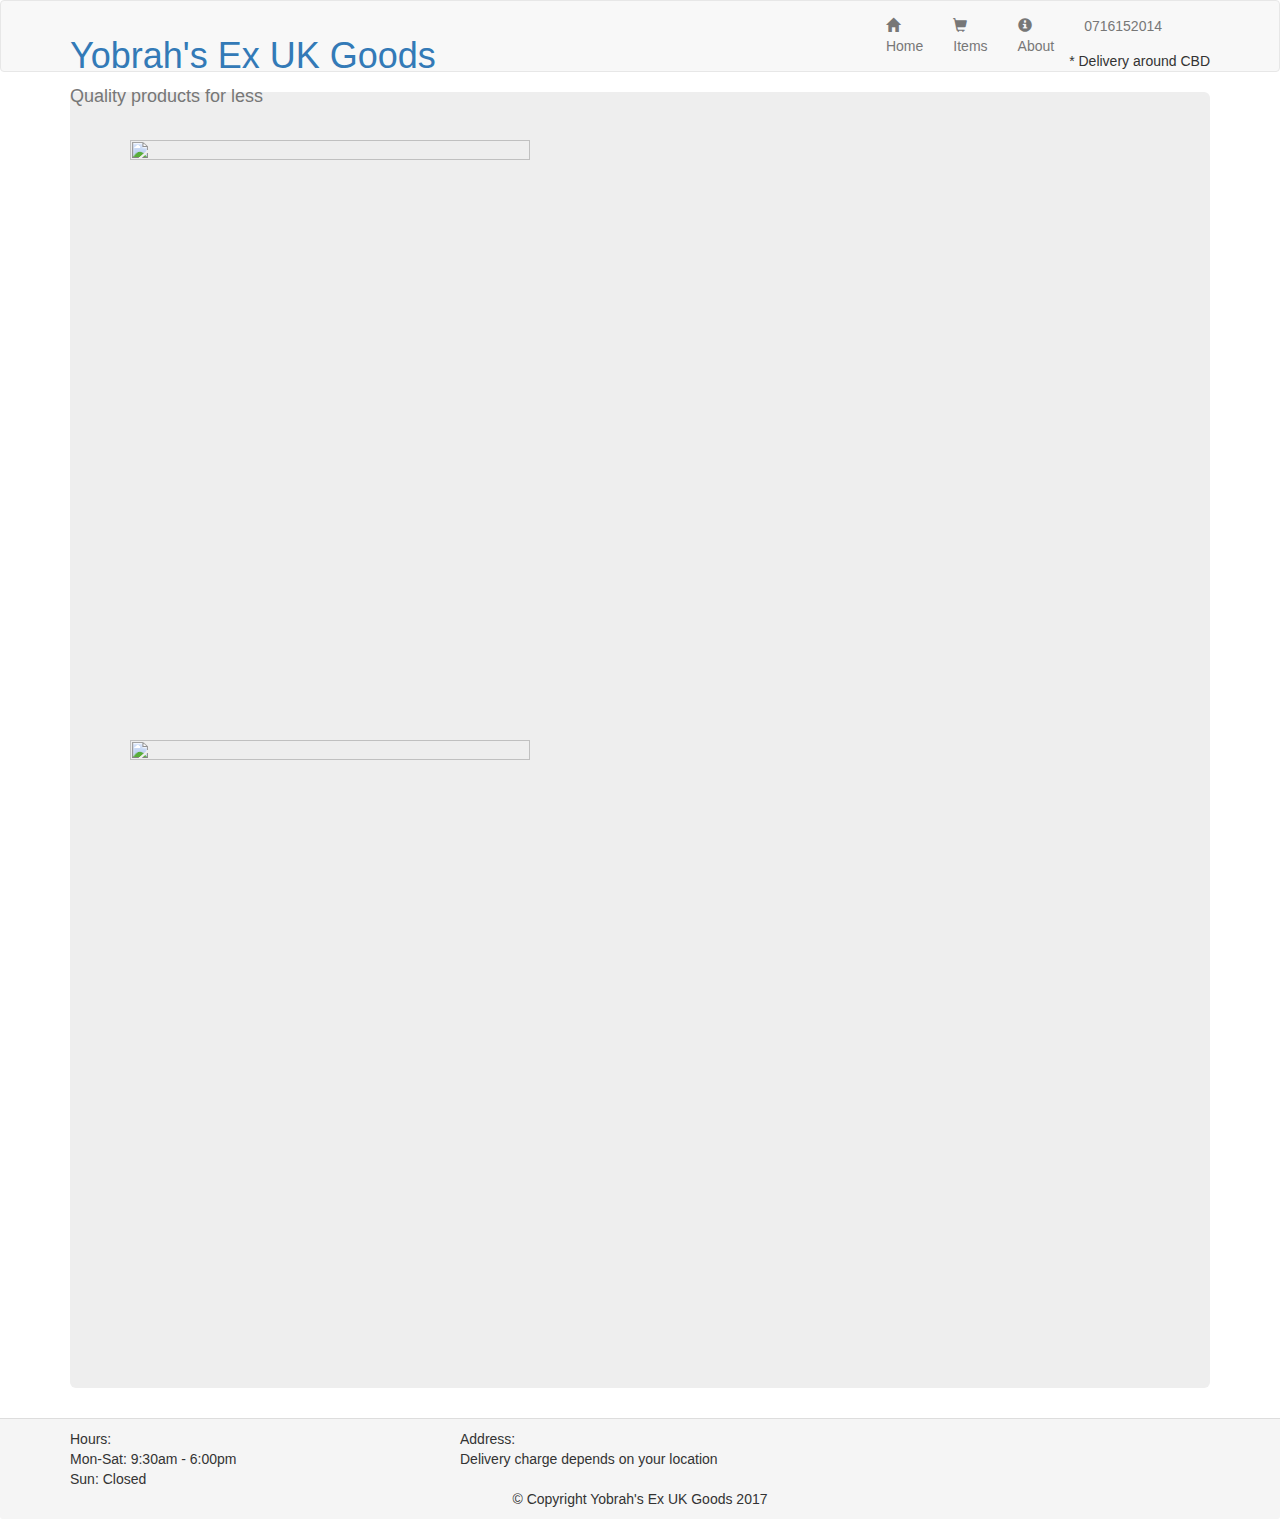
==== index.html @ 09ef86f0 "Update index.html" ====
<!DOCTYPE html>
<html lang="en">
<head>
	<meta charset="utf-8">
	<meta http-equiv="X-UA-Compatible" content="IE=edge">
	<meta name="viewport" content="width=device-width, initial-scale=1">
	<title>Yobrah's Ex Uk Goods</title>
	<link rel="stylesheet" href="css/bootstrap.min.css">
	<link href="stylesheet.css" rel="stylesheet" type="text/css">
	<link href="https://fonts.googleapis.com/css?family=Oxygen:400,300,700" rel="stylesheet" type="text/css"> 

    <link href="https://fonts.googleapis.com/css?family=Lora" rel="stylesheet">

</head>
<body>
<header>
	<nav id="header-nav" class="navbar navbar-default">
	<div class="container">
	<div class="navbar-header">
		<a href="index.html" class="pull-left visible-md visible-lg"><div id="logo-img" alt="Logo Image"></div>
		</a>
<div class="navbar-brand">
	<a href="index.html"><h1>Yobrah's Ex UK Goods</h1></a>
	<p>
	<span>Quality products for less</span>
	</p>

</div>

<button type="button" class="navbar-toggle collapsed" data-toggle="collapse" data-target="#collapsable-nav" aria-expanded="false">
	<span class="sr-only">Toggle navigation</span>
	<span class="icon-bar"></span>
	<span class="icon-bar"></span>
	<span class="icon-bar"></span>
</button>
</div>

      <div id="collapsable-nav" class=" collapse in navbar-collapse">
   <ul id="nav-list" class="nav navbar-nav navbar-right">
   <li>
   <a href="index.html">
   <span class="glyphicon glyphicon-home"></span><br class="hidden-xs">Home</a>
   </li>
  <li>
   <a href="items.html">
   <span class="glyphicon glyphicon-shopping-cart"></span><br class="hidden-xs">Items</a>
   </li>
   <li>
   <a href="#">
   <span class="glyphicon glyphicon-info-sign"></span><br class="hidden-xs">About</a>
   </li>
   <li id="phone" class="hidden-xs">
   <a href="tel:0716152014">
   <span>0716152014</span></a><div>* Delivery around CBD</div>
   </li>
   </ul>
  	</div>
	</div>
	</nav>
</header>

<div id="call-btn" class="visible-xs">
<a class="btn" href="tel:0716152014">
	<span class="glyphicon glyphicon-earphone"></span>0716152014
</a>
</div>
<div id="xs-deliver" class="text-center visible-xs">* Delivery around CBD</div>

<div id="main-content" class="container">
	<div class="jumbotron">
		<img src="http://brayo404.github.io/yobrah-ex-uk/images/homepage.jpg" class="img-responsive" width="400" height="600">
		<img src="http://brayo404.github.io/yobrah-ex-uk/images/homepage2.jpg" class="img-responsive" width="400" height="600">
		
	</div>
	
</div>

<footer class="panel-footer">
	<div class="container">
		<div class="row">
		<section id="hours" class="col-sm-4">
		<span>Hours:</span><br>
		Mon-Sat: 9:30am - 6:00pm<br>
		Sun: Closed
		<hr class="visible-xs">	
		</section>
		<section id="address" class="col-sm-4">
			<span>Address:</span><br>
			<p>Delivery charge depends on your location</p>
			<hr class="visible-xs">
		</section>
		</div>
			<div class="text-center">&copy; Copyright Yobrah's Ex UK Goods 2017</div>
	</div>
	
</footer>
<!-- jQuery (Bootstrap JS plugins depend on it) -->
<script src="js/jquery-3.1.1.min.js"></script>
<script src="js/bootstrap.min.js"></script>
<script src="js/script.js"></script>
</body>
</html>
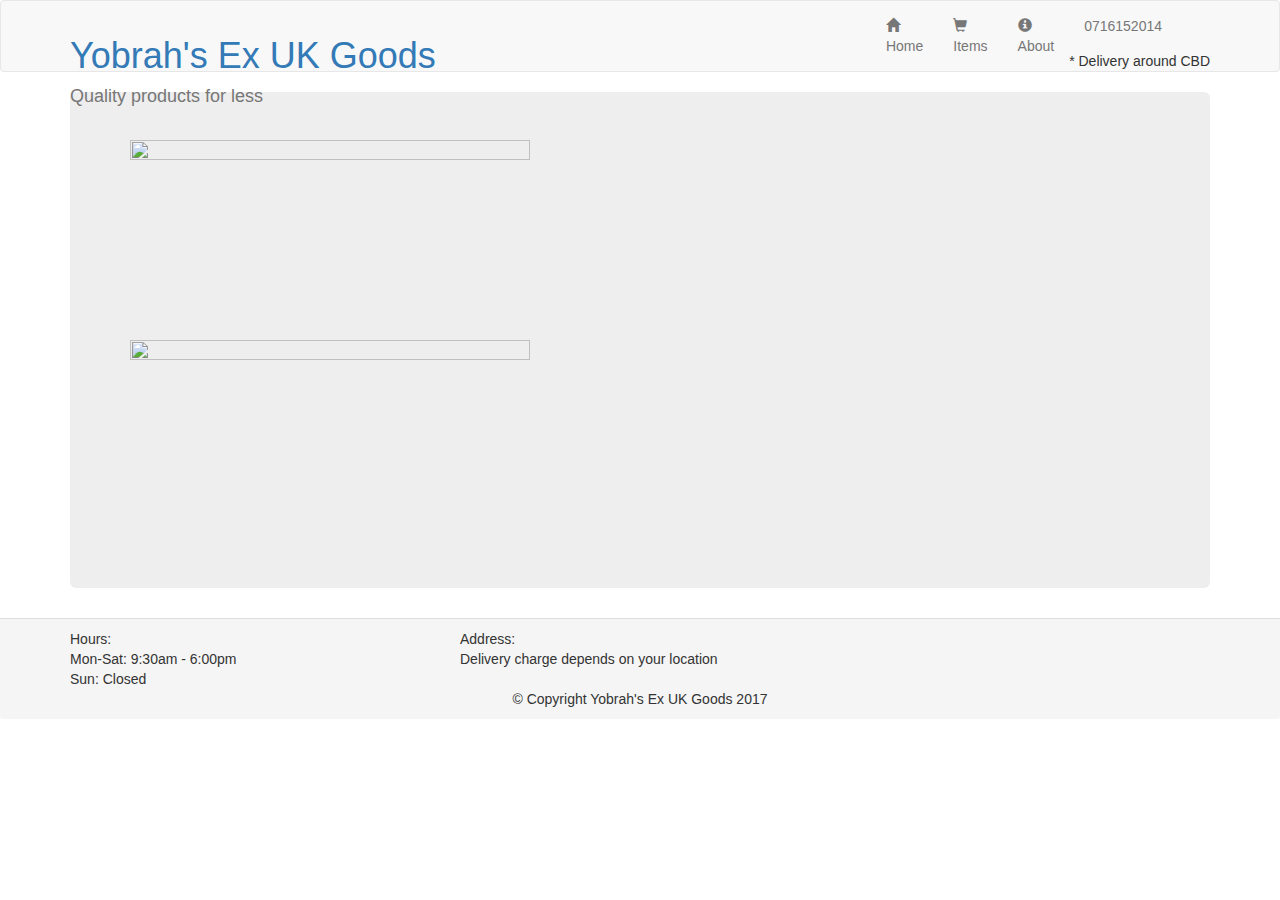
==== commit c1261417: "Update index.html" ====
--- a/index.html
+++ b/index.html
@@ -68,8 +68,8 @@
 
 <div id="main-content" class="container">
 	<div class="jumbotron">
-		<img src="http://brayo404.github.io/yobrah-ex-uk/images/homepage.jpg" class="img-responsive" width="400" height="600">
-		<img src="http://brayo404.github.io/yobrah-ex-uk/images/homepage2.jpg" class="img-responsive" width="400" height="600">
+		<img src="http://brayo404.github.io/yobrah-ex-uk/images/homepage.jpg" class="img-responsive" width="400" height="200">
+		<img src="http://brayo404.github.io/yobrah-ex-uk/images/homepage2.jpg" class="img-responsive" width="400" height="200">
 		
 	</div>
 	
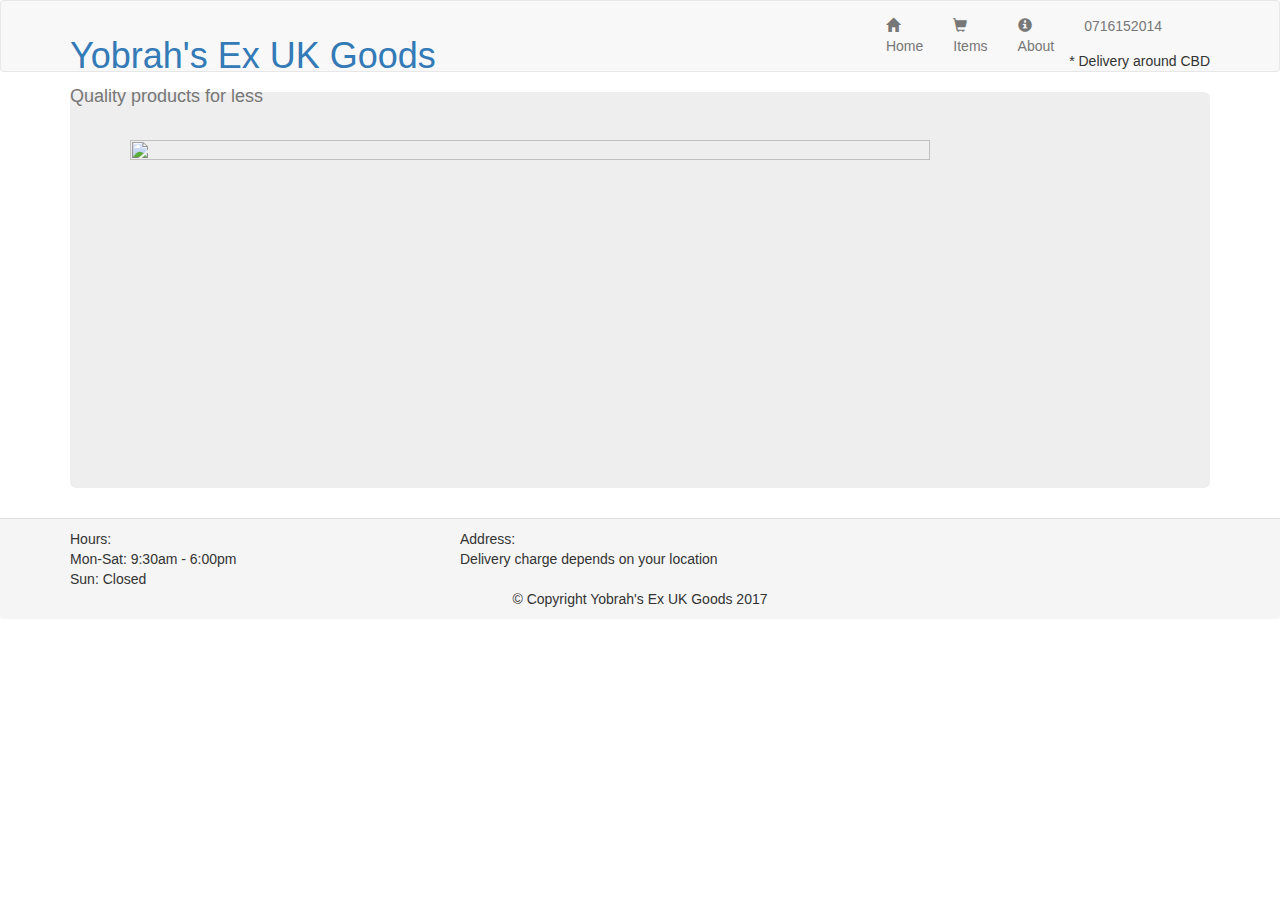
==== commit 5b56ca41: "Update index.html" ====
--- a/index.html
+++ b/index.html
@@ -68,8 +68,7 @@
 
 <div id="main-content" class="container">
 	<div class="jumbotron">
-		<img src="http://brayo404.github.io/yobrah-ex-uk/images/homepage.jpg" class="img-responsive" width="400" height="200">
-		<img src="http://brayo404.github.io/yobrah-ex-uk/images/homepage2.jpg" class="img-responsive" width="400" height="200">
+	<img src="http://brayo404.github.io/yobrah-ex-uk/images/homepage.jpg" class="img-responsive" width="800" height="300">
 		
 	</div>
 	
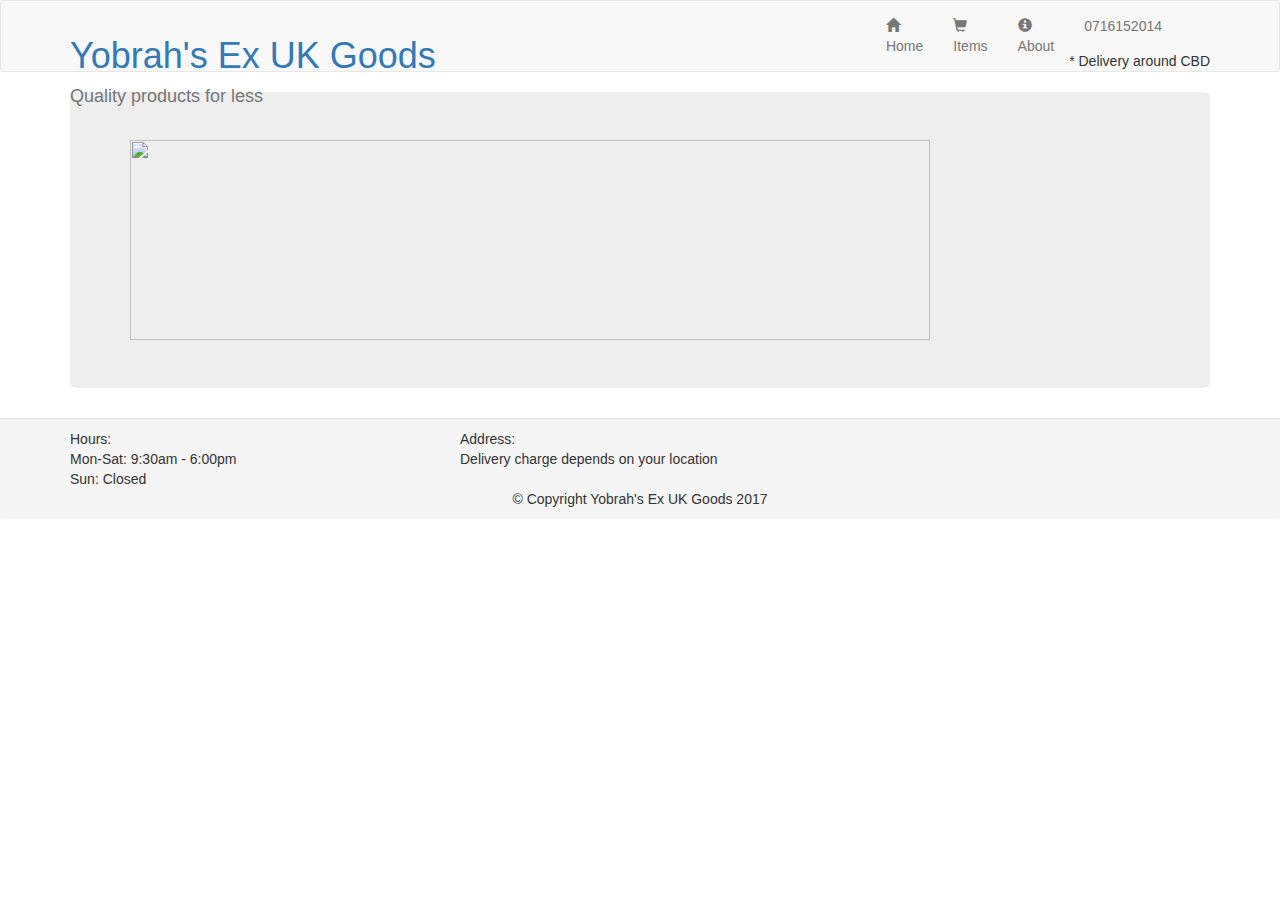
==== commit 19973ba4: "Update index.html" ====
--- a/index.html
+++ b/index.html
@@ -68,7 +68,7 @@
 
 <div id="main-content" class="container">
 	<div class="jumbotron">
-	<img src="http://brayo404.github.io/yobrah-ex-uk/images/homepage.jpg" class="img-responsive" width="800" height="300">
+	<img src="http://brayo404.github.io/yobrah-ex-uk/images/homepage.jpg" width="800" height="200">
 		
 	</div>
 	
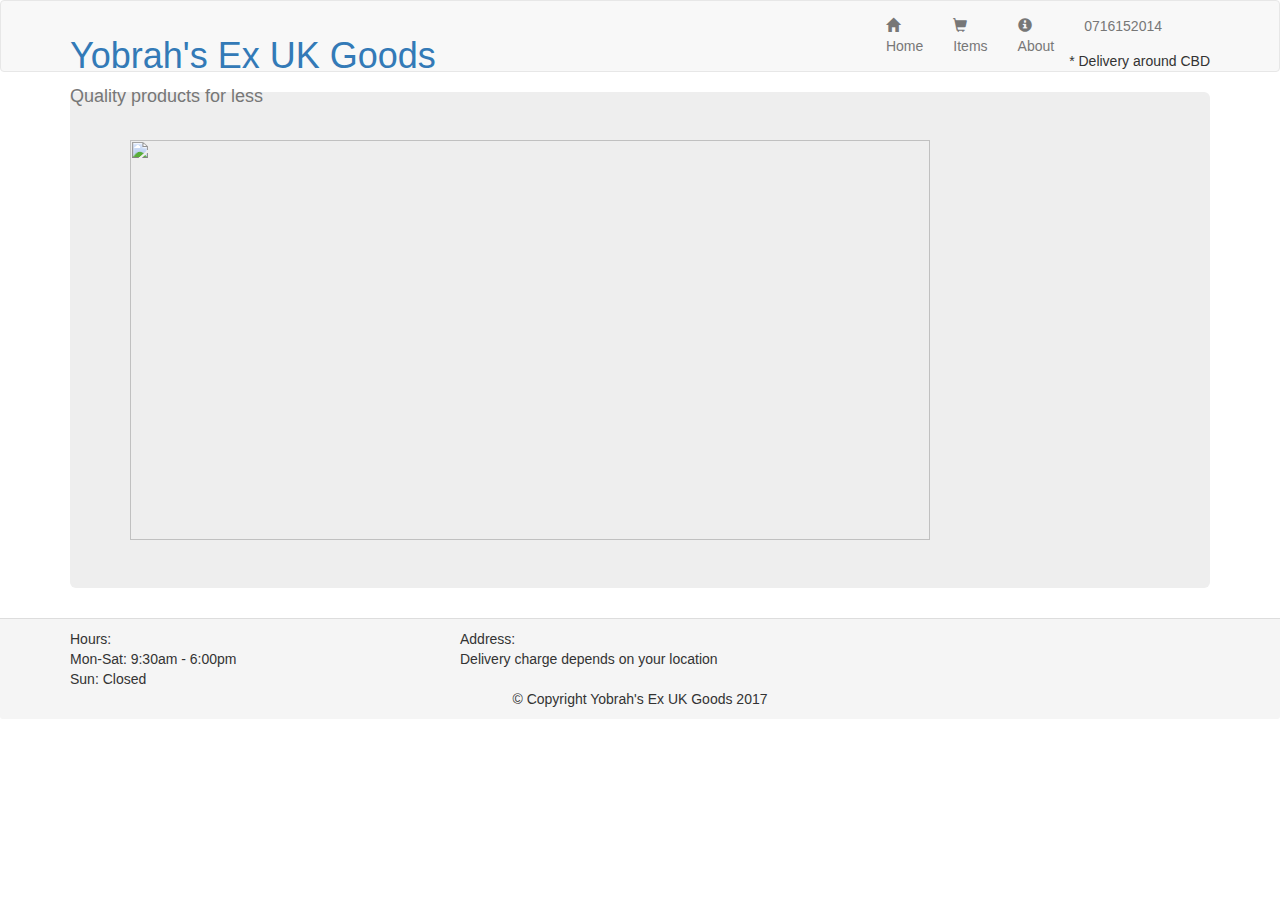
==== commit 0ba4b0e4: "Update index.html" ====
--- a/index.html
+++ b/index.html
@@ -68,7 +68,7 @@
 
 <div id="main-content" class="container">
 	<div class="jumbotron">
-	<img src="http://brayo404.github.io/yobrah-ex-uk/images/homepage.jpg" width="800" height="200">
+	<img src="http://brayo404.github.io/yobrah-ex-uk/images/homepage.jpg" width="800" height="400">
 		
 	</div>
 	
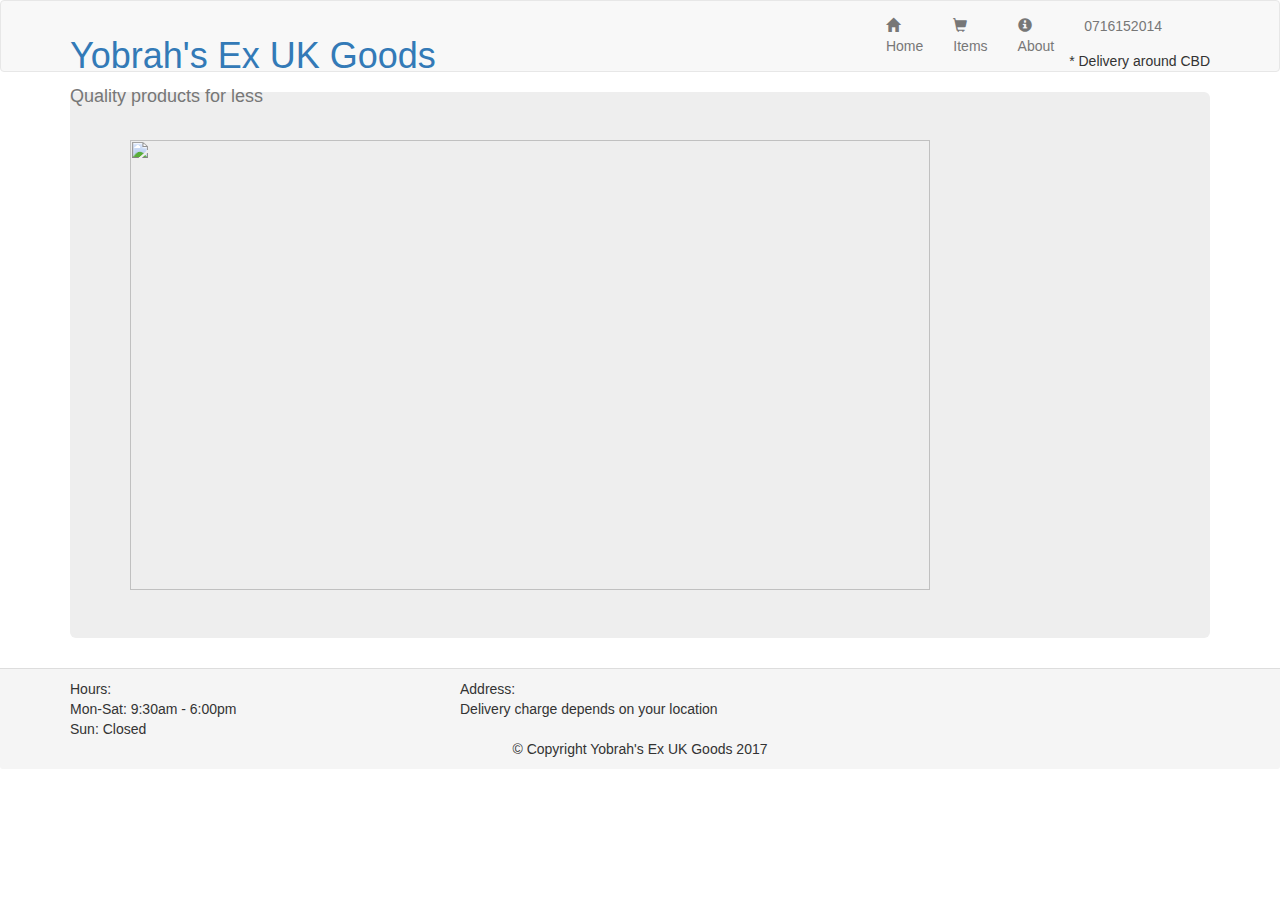
==== commit 50ab2f2b: "homepage update" ====
--- a/index.html
+++ b/index.html
@@ -68,7 +68,7 @@
 
 <div id="main-content" class="container">
 	<div class="jumbotron">
-	<img src="http://brayo404.github.io/yobrah-ex-uk/images/homepage.jpg" width="800" height="400">
+	<img src="http://brayo404.github.io/yobrah-ex-uk/images/homepage.jpg" width="800" height="450">
 		
 	</div>
 	
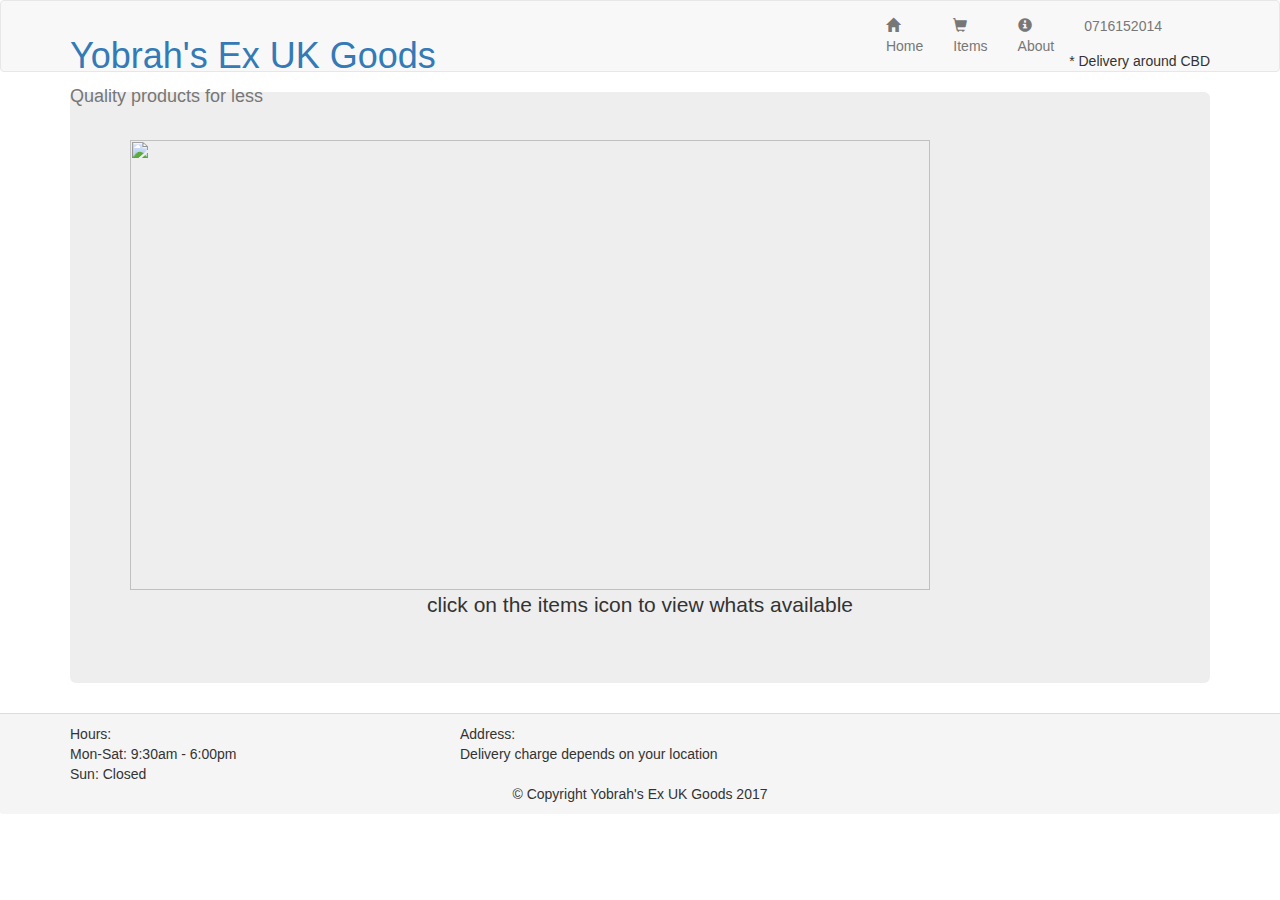
==== commit 78738868: "Update index.html" ====
--- a/index.html
+++ b/index.html
@@ -68,7 +68,8 @@
 
 <div id="main-content" class="container">
 	<div class="jumbotron">
-	<img src="http://brayo404.github.io/yobrah-ex-uk/images/homepage.jpg" width="800" height="450">
+	<img src="http://brayo404.github.io/yobrah-ex-uk/images/homepage.jpg" width="800" height="450"><br>
+		<p class="text-center">click on the items icon to view whats available</p>
 		
 	</div>
 	
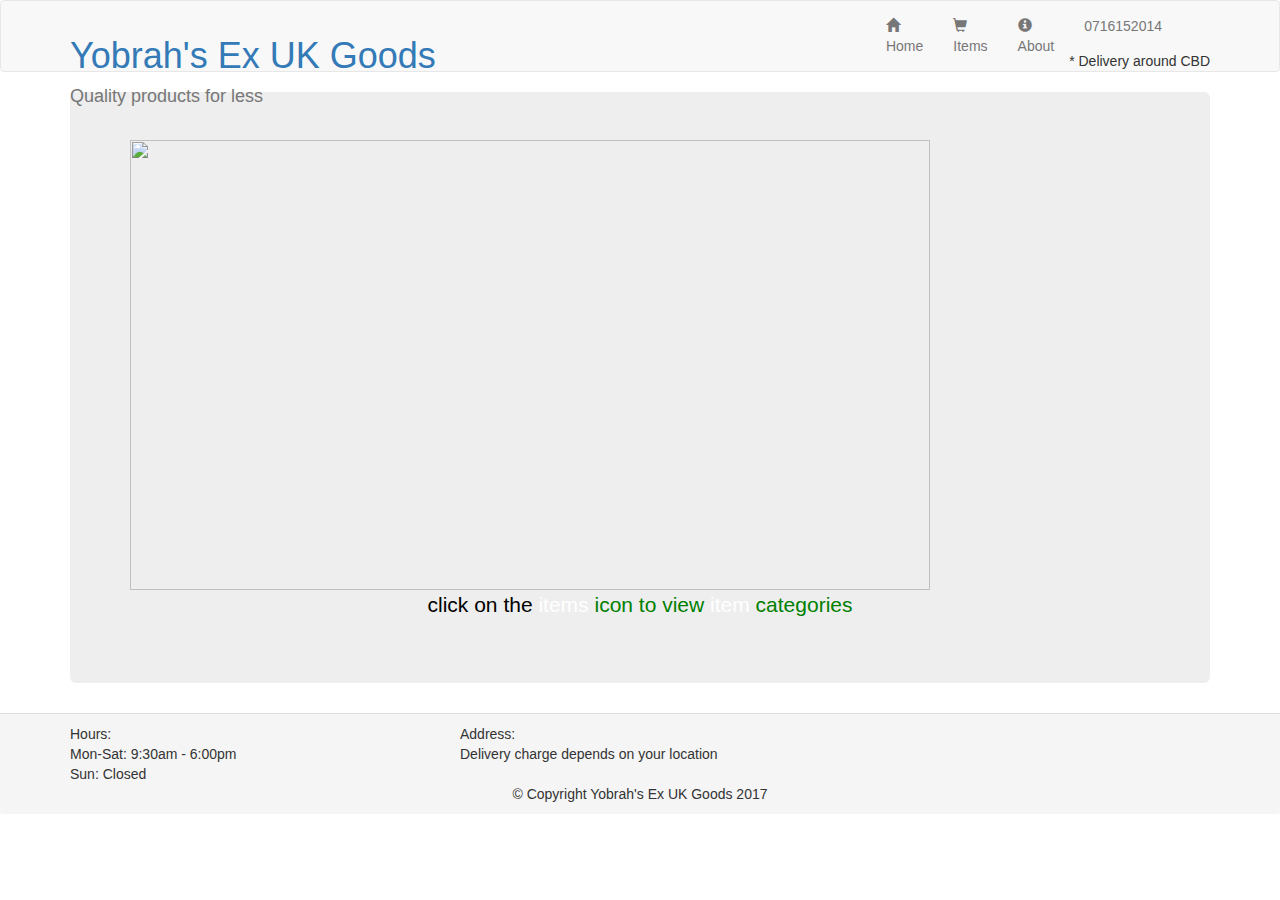
==== commit 32abaff5: "Update index.html" ====
--- a/index.html
+++ b/index.html
@@ -69,7 +69,7 @@
 <div id="main-content" class="container">
 	<div class="jumbotron">
 	<img src="http://brayo404.github.io/yobrah-ex-uk/images/homepage.jpg" width="800" height="450"><br>
-		<p class="text-center">click on the items icon to view whats available</p>
+		<p class="text-center"><span style="color:black">click</span> <span style="color:black">on</span> <span style="color:black">the</span> <span style="color:white">items</span> <span style="color:green">icon</span> <span style="color:green">to</span> <span style="color:green">view</span> <span style="color:white">item</span> <span style="color:green">categories</span></p>
 		
 	</div>
 	
